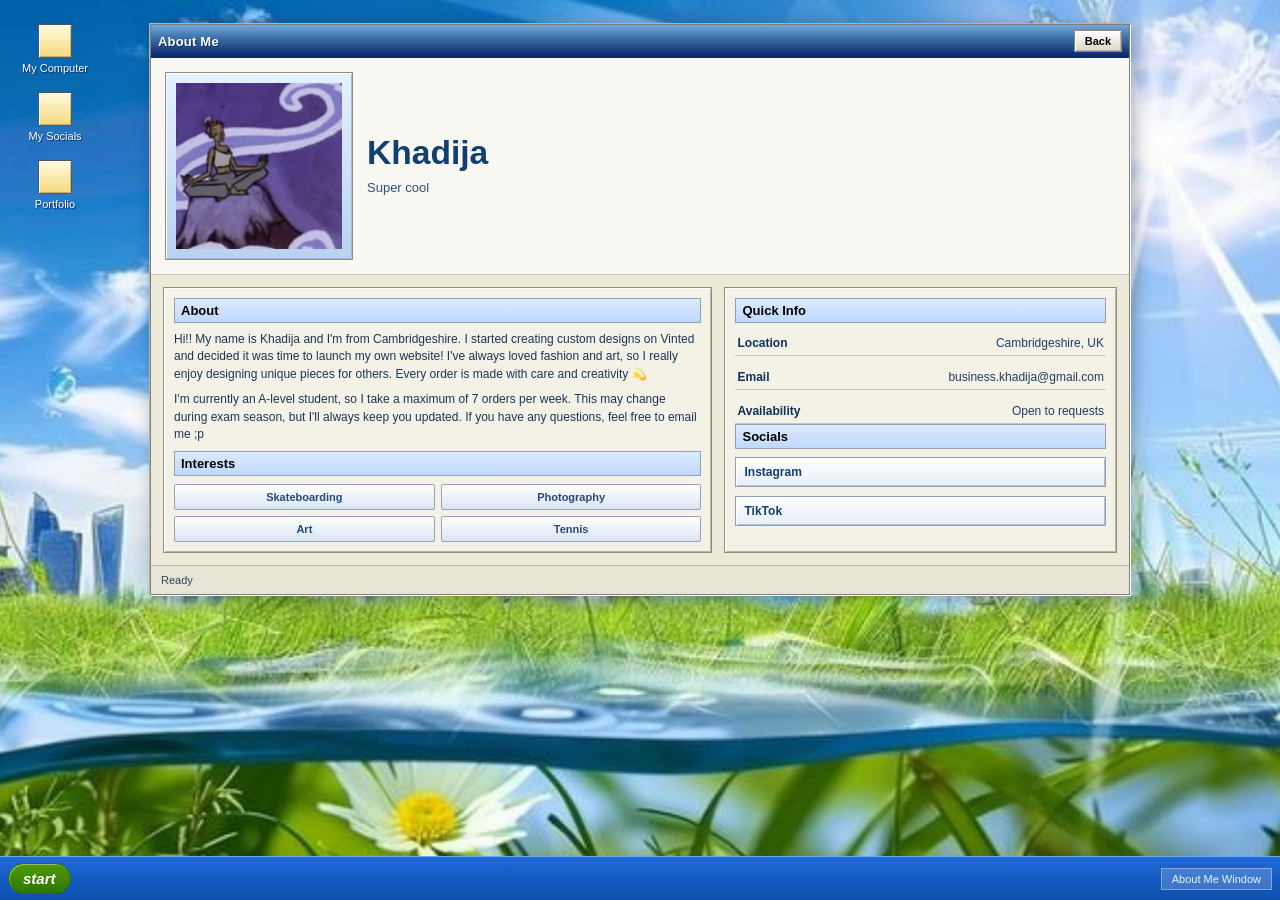
==== about/index.html @ fda9df05 "test" ====
<!DOCTYPE html>
<html lang="en">
<head>
	<meta charset="UTF-8">
	<meta name="viewport" content="width=device-width, initial-scale=1.0">
	<title>About Me</title>
	<style>
		:root {
			--xp-blue-1: #0a246a;
			--xp-blue-2: #3a6ea5;
			--xp-blue-3: #6fa8dc;
			--xp-win-bg: #ece9d8;
			--xp-panel: #f4f1e6;
			--xp-border-dark: #808080;
			--xp-border-light: #ffffff;
			--xp-text: #000000;
			--xp-muted: #2f4f76;
			--xp-task-a: #1f69d8;
			--xp-task-b: #0d4fad;
			--xp-green-a: #4e9a06;
			--xp-green-b: #2f7600;
		}

		* {
			box-sizing: border-box;
			margin: 0;
			padding: 0;
		}

		body {
			min-height: 100vh;
			font-family: Tahoma, Verdana, Arial, sans-serif;
			color: var(--xp-text);
			background: #2e8bc2 url("../about-bg.jpg") center center / cover no-repeat fixed;
			padding: 24px 24px 68px;
		}

		.desktop-icons {
			position: fixed;
			top: 24px;
			left: 16px;
			display: grid;
			gap: 16px;
			z-index: 2;
		}

		.desktop-icon {
			width: 78px;
			text-align: center;
			font-size: 11px;
			line-height: 1.25;
			color: #ffffff;
			text-shadow: 1px 1px 1px #0b2e5f;
		}

		.desktop-icon::before {
			content: "";
			display: block;
			width: 32px;
			height: 32px;
			margin: 0 auto 4px;
			background: linear-gradient(180deg, #fffbe0, #f4d97d);
			border: 1px solid rgba(22, 41, 80, 0.75);
			box-shadow: inset 1px 1px #fff, inset -1px -1px rgba(0, 0, 0, 0.2);
		}

		.page {
			position: relative;
			z-index: 3;
			max-width: 980px;
			margin: 0 auto;
			background: var(--xp-win-bg);
			border: 1px solid var(--xp-border-dark);
			box-shadow: 1px 1px 0 var(--xp-border-light), -1px -1px 0 #b7b3a2, 4px 4px 18px rgba(7, 23, 40, 0.35);
			overflow: hidden;
		}

		.topbar {
			display: flex;
			align-items: center;
			justify-content: space-between;
			padding: 5px 7px;
			background: linear-gradient(180deg, var(--xp-blue-3) 0%, var(--xp-blue-2) 42%, var(--xp-blue-1) 100%);
			color: #ffffff;
			border-bottom: 1px solid #0a2f66;
		}

		.brand {
			font-weight: 700;
			font-size: 13px;
			letter-spacing: 0.2px;
			text-shadow: 1px 1px 0 rgba(0, 0, 0, 0.45);
		}

		.back-link {
			text-decoration: none;
			font-size: 11px;
			font-weight: 700;
			padding: 4px 10px;
			color: #000;
			background: linear-gradient(180deg, #ffffff, #dbd7c7);
			border: 1px solid #8a887d;
			box-shadow: inset 1px 1px #fff, inset -1px -1px #b4af9f;
		}

		.back-link:hover {
			background: linear-gradient(180deg, #fffde9, #dad5c5);
		}

		.hero {
			padding: 14px;
			display: grid;
			grid-template-columns: 188px 1fr;
			gap: 14px;
			align-items: center;
			background: #f8f7f1;
			border-bottom: 1px solid #c7c2b0;
		}

		.avatar {
			width: 188px;
			height: 188px;
			border: 1px solid #8e8b7f;
			background: linear-gradient(180deg, #e5f1ff, #b7d2f0);
			display: grid;
			place-items: center;
			overflow: hidden;
			color: #1a4c82;
			font-size: 12px;
			text-align: center;
			padding: 10px;
			box-shadow: inset 1px 1px #ffffff, inset -1px -1px #a9bcd1;
		}

		.avatar img {
			width: 100%;
			height: 100%;
			object-fit: cover;
			display: block;
		}

		.hero h1 {
			font-size: clamp(1.5rem, 3vw, 2.1rem);
			line-height: 1.16;
			margin-bottom: 6px;
			color: #123f72;
		}

		.hero p {
			color: var(--xp-muted);
			max-width: 64ch;
			line-height: 1.45;
			font-size: 13px;
		}

		.layout {
			display: grid;
			grid-template-columns: 1.4fr 1fr;
			gap: 12px;
			padding: 12px;
			background: var(--xp-win-bg);
		}

		.card {
			border: 1px solid #8f8c80;
			background: var(--xp-panel);
			padding: 10px;
			box-shadow: inset 1px 1px #fff, inset -1px -1px #b7b3a5;
		}

		.card h2 {
			font-size: 13px;
			margin-bottom: 8px;
			padding: 4px 6px;
			background: linear-gradient(180deg, #dcebff, #bfd8fb);
			border: 1px solid #91a2b8;
		}

		.card p {
			color: #1c3657;
			line-height: 1.45;
			font-size: 12px;
			margin-bottom: 8px;
		}

		.info-list,
		.social-list,
		.interest-list {
			list-style: none;
			display: grid;
			gap: 9px;
		}

		.info-list li {
			color: #213e63;
			display: flex;
			justify-content: space-between;
			gap: 10px;
			border-bottom: 1px solid #c9c4b4;
			padding: 5px 2px;
			font-size: 12px;
		}

		.info-list span:first-child {
			color: #0e315c;
			font-weight: 700;
		}

		.social-list a {
			text-decoration: none;
			color: #113f75;
			background: linear-gradient(180deg, #ffffff, #e7edf7);
			border: 1px solid #8fa1b6;
			padding: 7px 8px;
			display: block;
			font-weight: 700;
			font-size: 12px;
			box-shadow: inset 1px 1px #fff, inset -1px -1px #b0c1d3;
		}

		.social-list a:hover {
			background: linear-gradient(180deg, #fefefe, #dce7f7);
		}

		.interest-list {
			grid-template-columns: repeat(2, minmax(0, 1fr));
			gap: 6px;
		}

		.interest-list li {
			border: 1px solid #94a4ba;
			background: linear-gradient(180deg, #ffffff, #d9e4f2);
			text-align: center;
			padding: 6px 8px;
			color: #254a77;
			font-size: 11px;
			font-weight: 600;
			border-radius: 2px;
		}

		.status-row {
			display: flex;
			justify-content: space-between;
			align-items: center;
			gap: 8px;
			padding: 8px 10px;
			border-top: 1px solid #bfb9a6;
			background: #e7e3d5;
			font-size: 11px;
			color: #2d4566;
		}

		.taskbar {
			position: fixed;
			left: 0;
			right: 0;
			bottom: 0;
			height: 44px;
			display: flex;
			align-items: center;
			justify-content: space-between;
			padding: 0 8px;
			background: linear-gradient(180deg, var(--xp-task-a), var(--xp-task-b));
			border-top: 1px solid #6ea8ea;
			z-index: 6;
		}

		.start-btn {
			display: inline-flex;
			align-items: center;
			gap: 7px;
			padding: 6px 14px;
			border-radius: 17px;
			border: 1px solid #2f7000;
			color: #fff;
			font-style: italic;
			font-weight: 700;
			font-size: 15px;
			background: linear-gradient(180deg, var(--xp-green-a), var(--xp-green-b));
			box-shadow: inset 1px 1px rgba(255, 255, 255, 0.4);
		}

		.task-info {
			background: rgba(255, 255, 255, 0.18);
			border: 1px solid rgba(255, 255, 255, 0.35);
			color: #e8f3ff;
			padding: 4px 10px;
			font-size: 11px;
		}

		@media (max-width: 940px) {
			.hero {
				grid-template-columns: 1fr;
			}

			.avatar {
				width: 188px;
				height: 188px;
				flex-shrink: 0;
			}

			.layout {
				grid-template-columns: 1fr;
			}
		}

		@media (max-width: 560px) {
			body {
				padding: 10px 10px 60px;
			}

			.interest-list {
				grid-template-columns: 1fr;
			}

			.info-list li {
				flex-direction: column;
				gap: 4px;
			}

			.desktop-icons {
				display: none;
			}
		}
	</style>
</head>
<body>
	<div class="desktop-icons" aria-hidden="true">
		<div class="desktop-icon">My Computer</div>
		<div class="desktop-icon">My Socials</div>
		<div class="desktop-icon">Portfolio</div>
	</div>

	<main class="page">
		<header class="topbar">
			<div class="brand">About Me</div>
			<a class="back-link" href="/">Back</a>
		</header>

		<section class="hero">
			<div class="avatar" id="avatarLabel">Your Photo Placeholder</div>
			<div>
				<h1 id="profileName">Your Name</h1>
				<p id="profileTagline">Write a short intro that explains who you are and what you do.</p>
			</div>
		</section>

		<section class="layout">
			<article class="card">
				<h2>About</h2>
				<div id="bioBlock"></div>

				<h2>Interests</h2>
				<ul class="interest-list" id="interestList"></ul>
			</article>

			<aside class="card">
				<h2>Quick Info</h2>
				<ul class="info-list" id="infoList"></ul>

				<h2>Socials</h2>
				<ul class="social-list" id="socialList"></ul>
			</aside>
		</section>

		<footer class="status-row">
			<span>Ready</span>
			<span></span>
		</footer>
	</main>

	<div class="taskbar" aria-hidden="true">
		<div class="start-btn">start</div>
		<div class="task-info">About Me Window</div>
	</div>

	<script>
		const ABOUT_DATA = {
			name: 'Khadija',
			tagline: 'Super cool',
			avatarImage: '../pfp.jpg',
			avatarText: 'Add your image here',
			bio: [
				'Hi!! My name is Khadija and I\'m from Cambridgeshire. I started creating custom designs on Vinted and decided it was time to launch my own website! I\'ve always loved fashion and art, so I really enjoy designing unique pieces for others. Every order is made with care and creativity 💫',
				'I\'m currently an A-level student, so I take a maximum of 7 orders per week. This may change during exam season, but I\'ll always keep you updated. If you have any questions, feel free to email me ;p'
			],
			info: {
				Location: 'Cambridgeshire, UK',
				Email: 'business.khadija@gmail.com',
				Availability: 'Open to requests'
			},
			interests: ['Skateboarding', 'Photography', 'Art', 'Tennis'],
			socials: [
				{ label: 'Instagram', url: 'https://www.instagram.com/cacadijaa/' },
				{ label: 'TikTok', url: 'https://www.tiktok.com/@cacadija' }
			]
		};

		function renderAboutPage() {
			document.getElementById('profileName').textContent = ABOUT_DATA.name;
			document.getElementById('profileTagline').textContent = ABOUT_DATA.tagline;

			const avatarLabel = document.getElementById('avatarLabel');
			if (ABOUT_DATA.avatarImage) {
				avatarLabel.innerHTML = '<img src="' + ABOUT_DATA.avatarImage + '" alt="Profile picture">';
			} else {
				avatarLabel.textContent = ABOUT_DATA.avatarText;
			}

			const bioBlock = document.getElementById('bioBlock');
			bioBlock.innerHTML = ABOUT_DATA.bio
				.map((paragraph) => '<p>' + paragraph + '</p>')
				.join('');

			const infoList = document.getElementById('infoList');
			infoList.innerHTML = Object.entries(ABOUT_DATA.info)
				.map(([key, value]) => '<li><span>' + key + '</span><span>' + value + '</span></li>')
				.join('');

			const interestList = document.getElementById('interestList');
			interestList.innerHTML = ABOUT_DATA.interests
				.map((item) => '<li>' + item + '</li>')
				.join('');

			const socialList = document.getElementById('socialList');
			socialList.innerHTML = ABOUT_DATA.socials
				.map((social) => (
					'<li><a href="' + social.url + '" target="_blank" rel="noreferrer noopener">' + social.label + '</a></li>'
				))
				.join('');
		}

		renderAboutPage();
	</script>
</body>
</html>
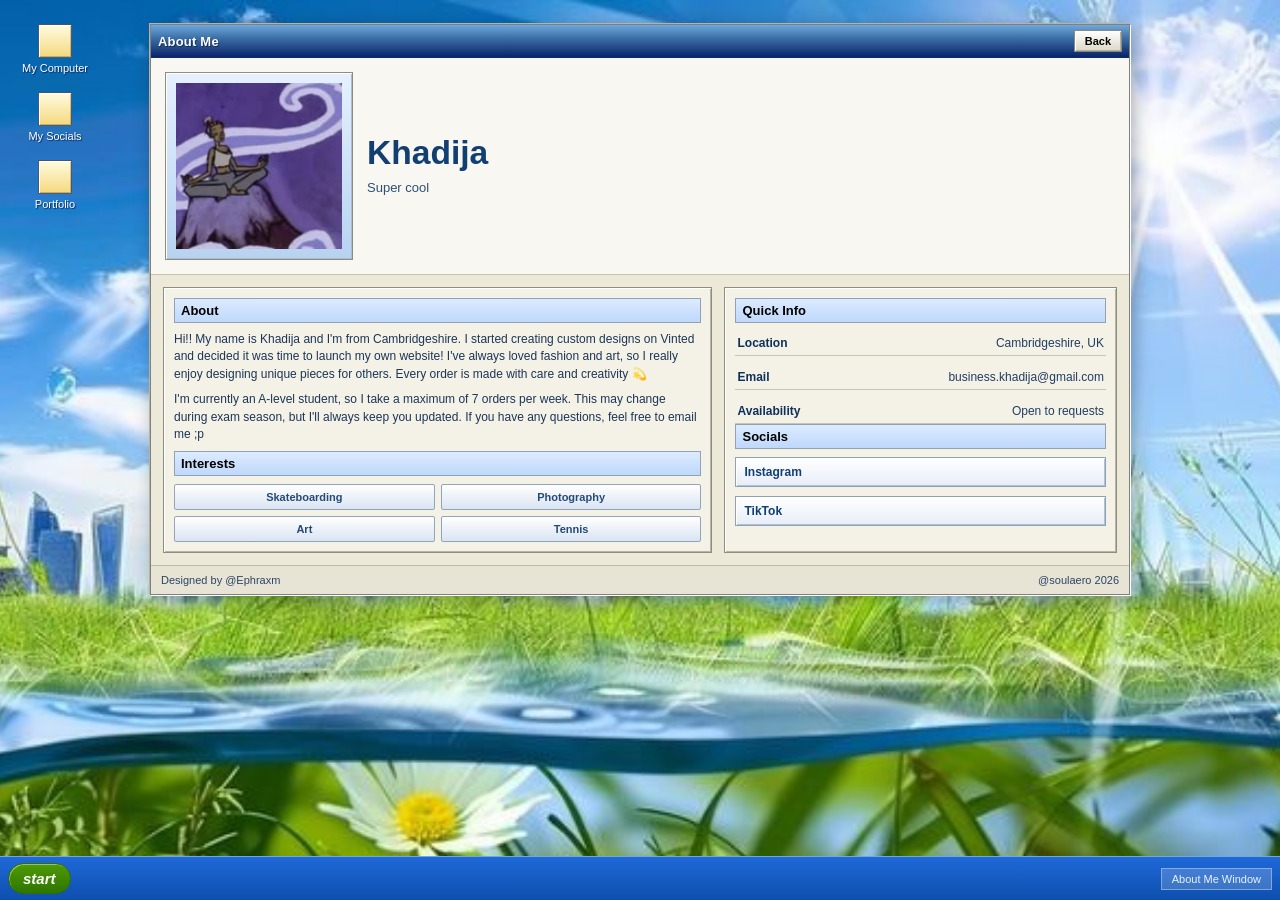
==== commit b900604c: "copyright" ====
--- a/about/index.html
+++ b/about/index.html
@@ -364,8 +364,8 @@
 		</section>
 
 		<footer class="status-row">
-			<span>Ready</span>
-			<span></span>
+			<span>Designed by @Ephraxm</span>
+			<span>@soulaero 2026</span>
 		</footer>
 	</main>
 
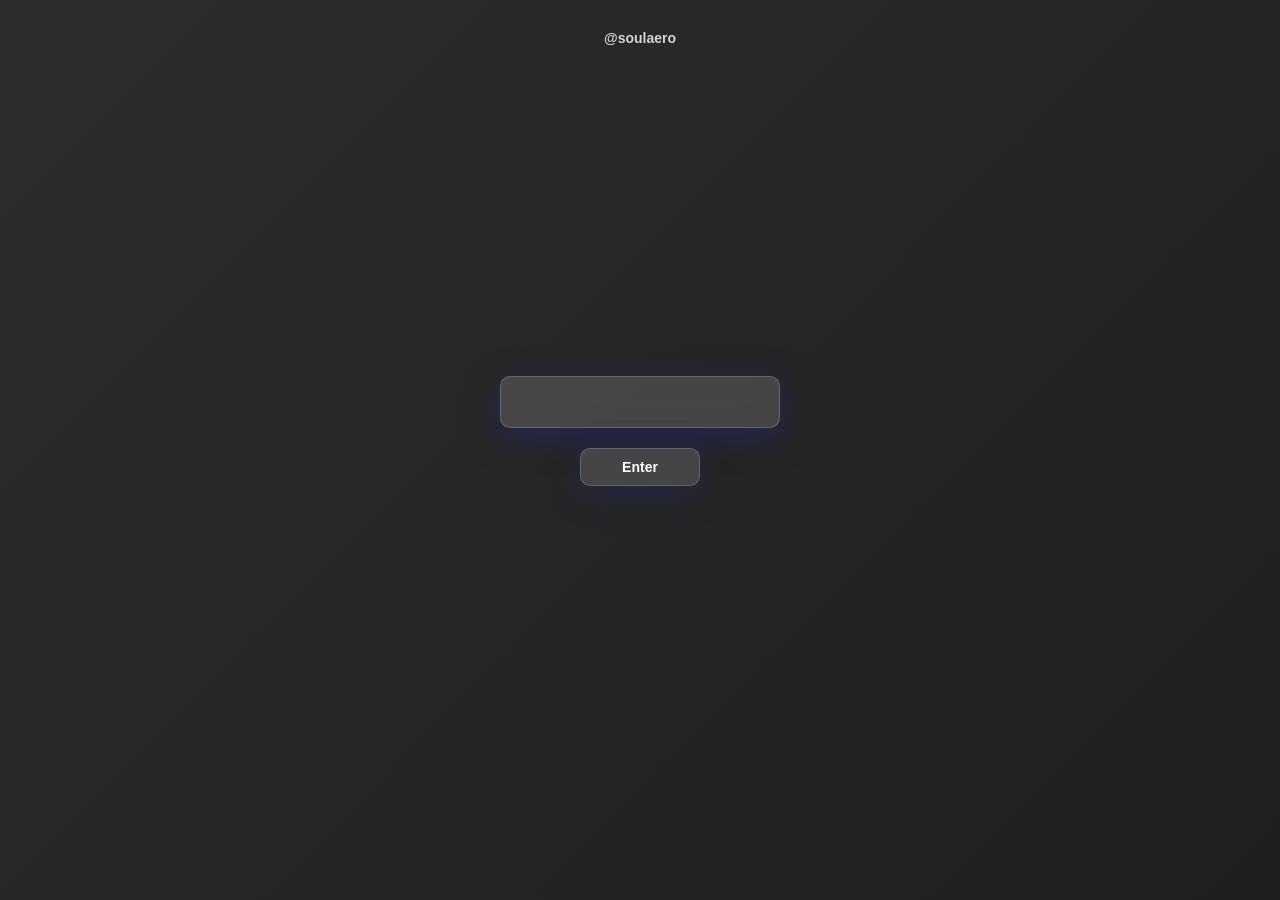
==== commit 743f3587: "oioi Co-authored-by: Copilot <copilot@github.com>" ====
--- a/about/index.html
+++ b/about/index.html
@@ -432,5 +432,6 @@
 
 		renderAboutPage();
 	</script>
+	<script src="../password-protection.js"></script>
 </body>
 </html>
